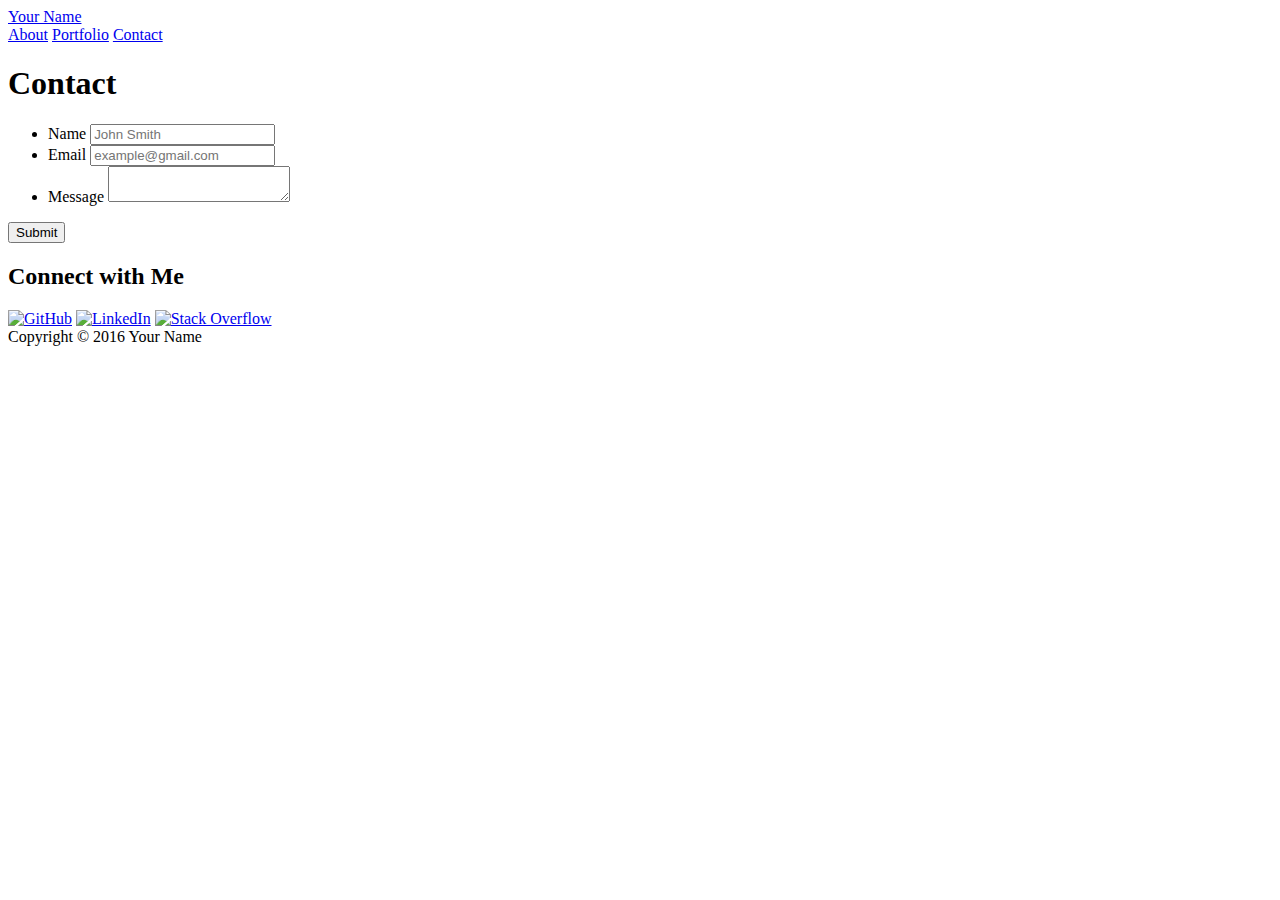
==== contact.html @ 95210d87 "3.0" ====
<!doctype html>
<html lang="en-us">

<head>
  <meta charset="UTF-8">
  <title>Contact | Your Name</title>
  <link rel="stylesheet" type="text/css" href="assets/css/reset.css">
  <link rel="stylesheet" type="text/css" href="assets/css/style.css">
</head>

<body>

  <header id="masthead">
    <div class="container">
      <a href="index.html" id="logo">Your Name</a>
      <nav>
        <a href="index.html">About</a>
        <a href="portfolio.html">Portfolio</a>
        <a href="contact.html">Contact</a>
      </nav>
    </div>
  </header>

  <div id="main-container" class="container">
    <section class="main-section">
      <h1>Contact</h1>

      <form id="contact-form">
        <ul>
          <li>
            <label for="name">Name</label>
            <input type="text" id="name" name="name" placeholder="John Smith" required="required">
          </li>
          <li>
            <label for="email">Email</label>
            <input type="email" id="email" name="email" placeholder="example@gmail.com" required="required">
          </li>
          <li>
            <label for="message">Message</label>
            <textarea id="message" name="message" required="required"></textarea>
          </li>
        </ul>
        <input type="submit">
      </form>

    </section>

    <section class="sidebar">
      <div id="connect">
        <h2>Connect with Me</h2>

        <a href="#"><img src="assets/images/github-128.png" class="social" alt="GitHub" /></a>
        <a href="#"><img src="assets/images/linkedin-128.png" class="social" alt="LinkedIn" /></a>
        <a href="#"><img src="assets/images/stackoverflow-128.png" class="social" alt="Stack Overflow" /></a>
      </div>
    </section>
  </div>

  <footer>
    <div class="container">
      Copyright &copy; 2016 Your Name
    </div>
  </footer>
</body>

</html>
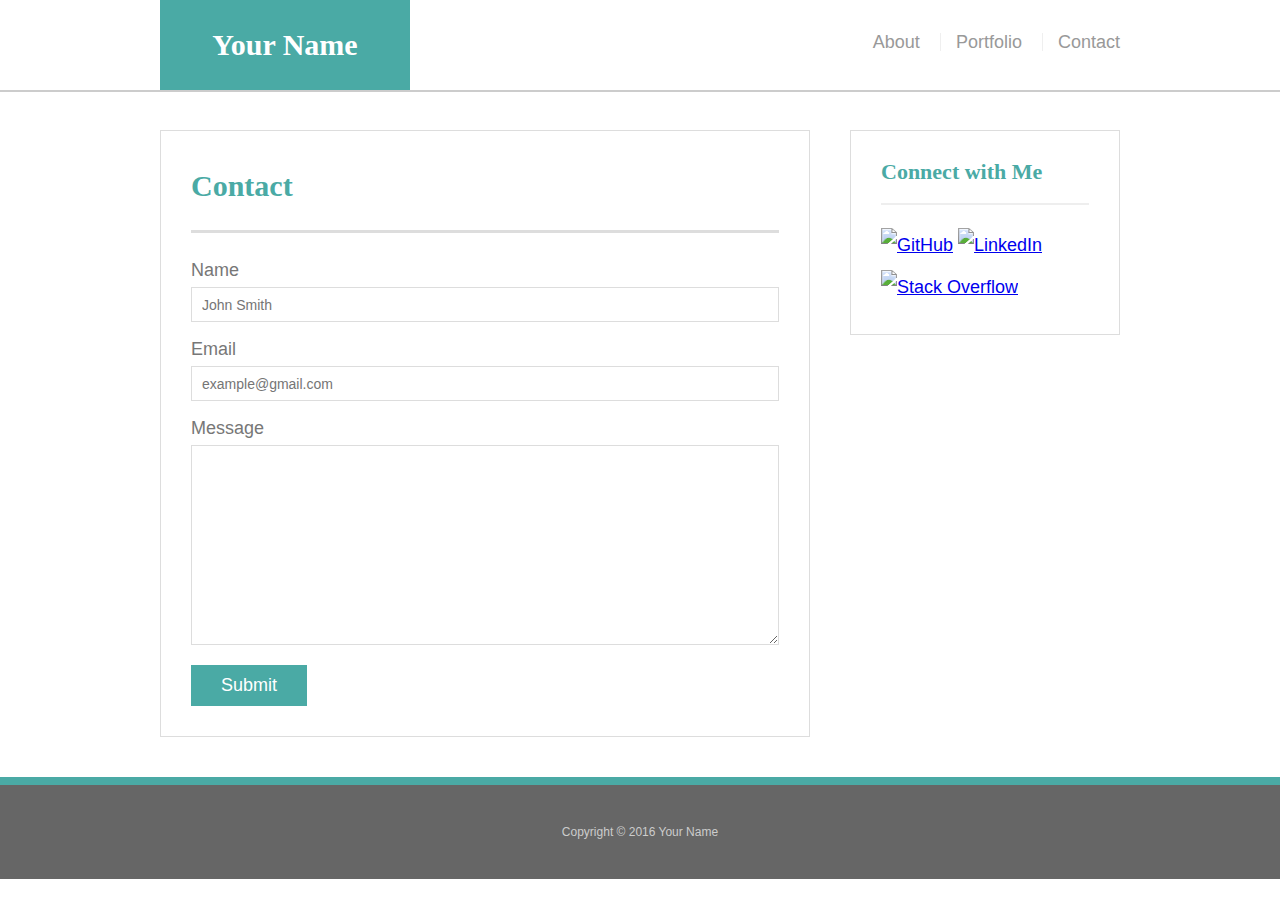
==== commit e540a5fe: "5.1" ====
--- a/contact.html
+++ b/contact.html
@@ -4,8 +4,8 @@
 <head>
   <meta charset="UTF-8">
   <title>Contact | Your Name</title>
-  <link rel="stylesheet" type="text/css" href="assets/css/reset.css">
-  <link rel="stylesheet" type="text/css" href="assets/css/style.css">
+  <link rel="stylesheet" type="text/css" href="Assets/css/reset.css">
+  <link rel="stylesheet" type="text/css" href="Assets/css/style.css">
 </head>
 
 <body>
@@ -49,9 +49,9 @@
       <div id="connect">
         <h2>Connect with Me</h2>
 
-        <a href="#"><img src="assets/images/github-128.png" class="social" alt="GitHub" /></a>
-        <a href="#"><img src="assets/images/linkedin-128.png" class="social" alt="LinkedIn" /></a>
-        <a href="#"><img src="assets/images/stackoverflow-128.png" class="social" alt="Stack Overflow" /></a>
+        <a href="#"><img src="Assets/images/github-128.png" class="social" alt="GitHub" /></a>
+        <a href="#"><img src="Assets/images/linkedin-128.png" class="social" alt="LinkedIn" /></a>
+        <a href="#"><img src="Assets/images/stackoverflow-128.png" class="social" alt="Stack Overflow" /></a>
       </div>
     </section>
   </div>
--- a/Assets/css/style.css
+++ b/Assets/css/style.css
@@ -0,0 +1,331 @@
+body {
+  font-family: Arial, "Helvetica Neue", Helvetica, sans-serif;
+  font-size: 18px;
+  line-height: 34px;
+  color: #777;
+  background: url("../images/concrete_seamless.png");
+}
+
+* {
+  box-sizing: border-box;
+}
+
+/* general */
+
+.container {
+  width: 100%;
+  max-width: 960px;
+  margin: 0 auto;
+  clear: both;
+}
+
+h1,
+h2,
+h3,
+p {
+  margin-bottom: 20px;
+}
+
+p:last-child {
+  margin-bottom: 0;
+}
+
+h1,
+h2,
+h3 {
+  font-family: Georgia, Times, "Times New Roman", serif;
+  font-weight: 700;
+  color: #4aaaa5;
+}
+
+h1 {
+  padding-bottom: 20px;
+  font-size: 30px;
+  line-height: 49px;
+  border-bottom: 3px solid #ddd;
+}
+
+h2,
+h3 {
+  font-size: 22px;
+}
+
+/* header */
+
+#masthead {
+  position: fixed;
+  z-index: 99;
+  width: 100%;
+  margin: 0 0 30px;
+  overflow: auto;
+  color: #fff;
+  background: #fff;
+  border-bottom: 2px solid #ccc;
+}
+
+#logo {
+  float: left;
+  width: 250px;
+  height: 90px;
+  font-family: Georgia, Times, "Times New Roman", serif;
+  font-size: 30px;
+  font-weight: 700;
+  line-height: 90px;
+  color: #fff;
+  text-align: center;
+  text-decoration: none;
+  background: #4aaaa5;
+}
+
+nav {
+  float: right;
+  margin-top: 25px;
+}
+
+nav a {
+  display: inline-block;
+  padding-left: 15px;
+  margin-left: 15px;
+  line-height: 18px;
+  color: #999;
+  text-decoration: none;
+  border-left: 1px solid #efefef;
+}
+
+nav a:first-child {
+  border-left: 0 none;
+}
+
+/* footer */
+
+footer {
+  padding: 30px 0;
+  clear: both;
+  font-size: 12px;
+  color: #fff;
+  color: #ccc;
+  text-align: center;
+  background: #666;
+  border-top: 8px solid #4aaaa5;
+}
+
+/* sidebar */
+
+.sidebar {
+  float: right;
+  width: 100%;
+  max-width: 270px;
+  padding: 30px;
+  margin-bottom: 20px;
+  background: #fff;
+  border: 1px solid #ddd;
+}
+
+h3,
+.sidebar h2 {
+  padding-bottom: 20px;
+  margin-bottom: 15px;
+  line-height: 22px;
+  border-bottom: 2px solid #eee;
+}
+
+.social {
+  width: 62px;
+  height: 62px;
+  margin-top: 8px;
+  margin-right: 5px;
+}
+
+.social:last-child {
+  margin-right: 0;
+}
+
+/* main */
+
+#main-container {
+  padding-top: 130px;
+}
+
+.main-section {
+  float: left;
+  width: 100%;
+  max-width: 650px;
+  padding: 30px;
+  margin: 0 0 40px;
+  background: #fff;
+  border: 1px solid #ddd;
+}
+
+/* portfolio page */
+
+.work {
+  position: relative;
+  float: left;
+  width: 274px;
+  margin: 20px 0 25px;
+  overflow: auto;
+}
+
+.work:nth-child(even) {
+  margin-right: 40px;
+}
+
+.work img {
+  width: 100%;
+  border: 0 none;
+  opacity: 0.8;
+}
+
+.work h3 {
+  position: absolute;
+  bottom: 20px;
+  width: 100%;
+  padding: 15px;
+  margin-bottom: 0;
+  font-weight: 300;
+  line-height: 30px;
+  color: #fff;
+  text-align: center;
+  background: #4aaaa5;
+  border-bottom: 0;
+}
+
+.auth-image {
+  float: left;
+  width: 200px;
+  height: auto;
+  margin-top: 10px;
+  margin-right: 25px;
+}
+
+/* contact page */
+
+#contact-form ul {
+  margin-bottom: 20px;
+}
+
+#contact-form li {
+  margin-bottom: 10px;
+}
+
+label,
+input[type=text],
+input[type=email],
+textarea {
+  display: block;
+  width: 100%;
+}
+
+input[type=text],
+input[type=email],
+textarea {
+  height: 35px;
+  padding: 0 10px;
+  font-size: 14px;
+  border: 1px solid #ddd;
+}
+
+textarea {
+  height: 200px;
+}
+
+input[type=submit] {
+  padding: 10px 30px;
+  font-size: 18px;
+  color: #fff;
+  cursor: pointer;
+  background: #4aaaa5;
+  border: 0 none;
+} 
+
+@media only screen and (max-width: 980px) {
+  .container {
+    padding:0 20px;
+    max-width: 768px;
+  }
+
+  #main-container {
+    padding-top: 130px;
+  }
+
+  .main-section {
+    max-width: 420px;
+  }
+
+  .work {
+    width: 100%;
+  }
+
+  .auth-image {
+    width: 100%;
+    margin-bottom: 20px;
+  }
+}
+
+
+@media only screen and (max-width: 768px) {
+  .main-section, .sidebar {
+    max-width: 100%;
+  }
+
+  #main.container {
+    overflow: auto;
+  }
+
+  .sidebar {
+    margin-bottom: 40px;
+  }
+
+  .work {
+    width: 47%;
+    margin-bottom: 10px;
+  }
+
+  .work:nth-child(even) {
+    margin-right: 0;
+  }
+
+  .work:nth-child(odd) {
+    float: right;
+  }
+
+  .auth-image {
+    width: 50%;
+  }
+}
+
+@media screen and (max-width:640px) {
+  #masthead {
+    position: static;
+    margin-bottom: 20px;
+  }
+
+  header.container {
+    padding: 0;
+  }
+
+  #main.container {
+    padding-top: 0;
+  }
+
+  #logo, .work, .auth-image  {
+    width: 100%;
+  }
+  
+  nav { 
+    text-align: center;
+    width: 100%;
+    margin: 15px 0;
+  }
+  
+  nav a {
+    width: 30%;
+    padding-left: 0;
+    margin-left: 0;
+  }
+ 
+}
+
+
+
+
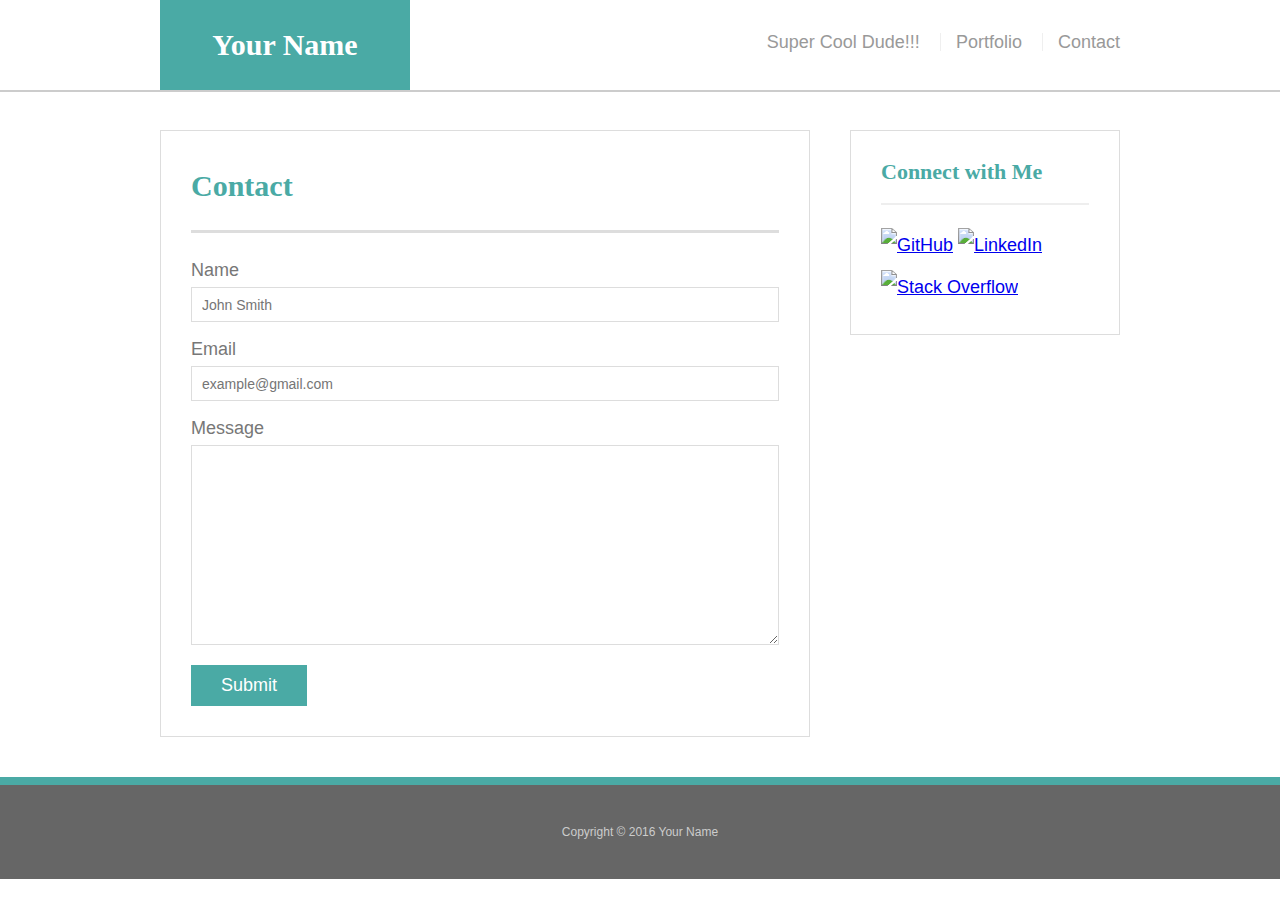
==== commit 63e7090e: "1.5" ====
--- a/contact.html
+++ b/contact.html
@@ -14,7 +14,7 @@
     <div class="container">
       <a href="index.html" id="logo">Your Name</a>
       <nav>
-        <a href="index.html">About</a>
+        <a href="index.html">Super Cool Dude!!!</a>
         <a href="portfolio.html">Portfolio</a>
         <a href="contact.html">Contact</a>
       </nav>
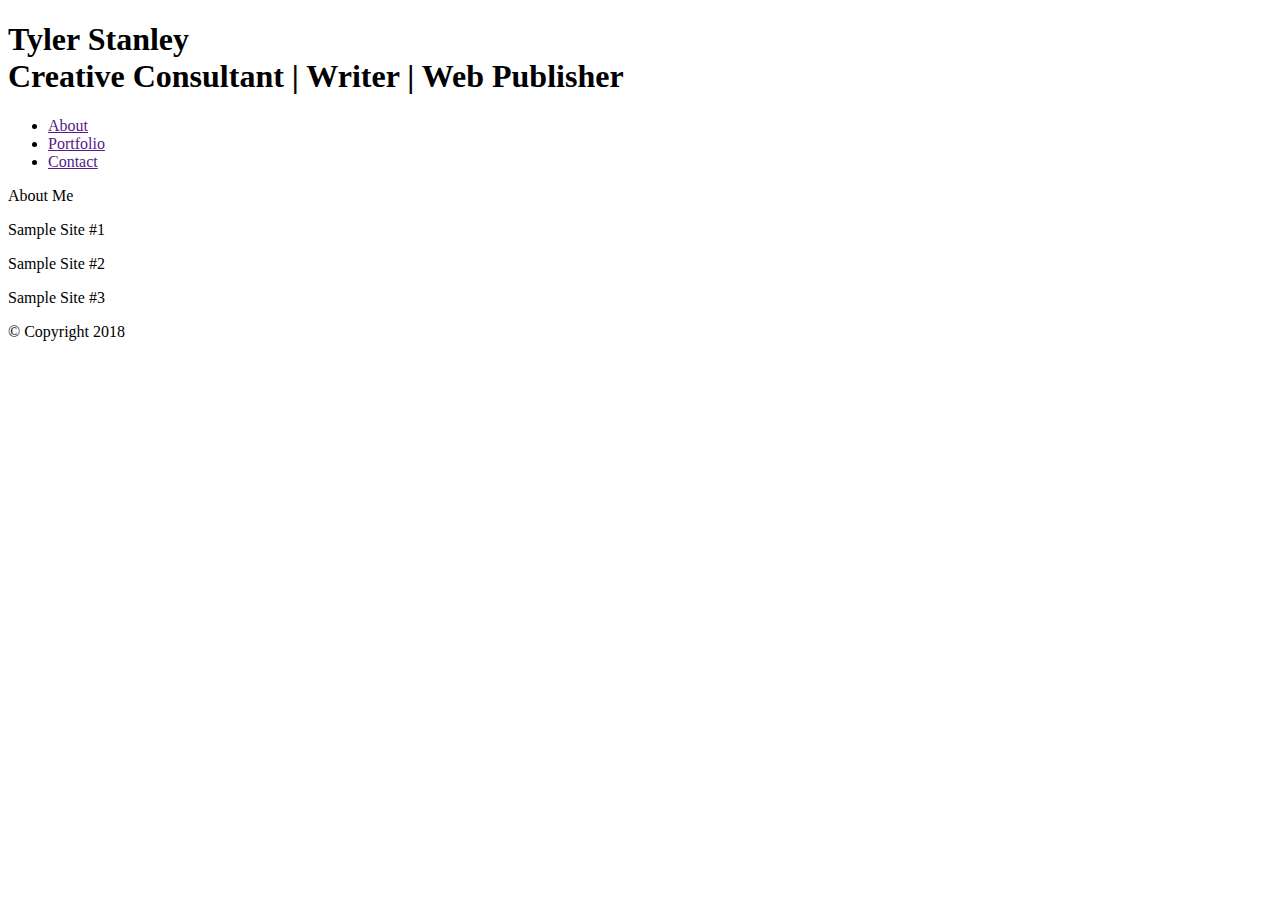
==== commit 272ae175: "1.5" ====
--- a/contact.html
+++ b/contact.html
@@ -1,66 +1,151 @@
-<!doctype html>
+<!DOCTYPE html>
 <html lang="en-us">
+  <head>
 
-<head>
-  <meta charset="UTF-8">
-  <title>Contact | Your Name</title>
-  <link rel="stylesheet" type="text/css" href="Assets/css/reset.css">
-  <link rel="stylesheet" type="text/css" href="Assets/css/style.css">
-</head>
+    <meta charset="UTF-8">
+    <meta name="viewport" content="width=device-width, initial-scale=1.0">
+    <meta http-equiv="X-UA-Compatible" content="ie=edge">
 
-<body>
+    <title>Tyler Stanley | About</title>
+    <!-- CSS stylesheet -->
+    <link href="assets/css/styles.css" type="text/css" rel="stylesheet"/>
+    <!-- Boostrap Stylesheet -->
+    <href="https://maxcdn.bootstrapcdn.com/bootstrap/4.0.0/css/bootstrap.min.css" integrity="sha384-Gn5384xqQ1aoWXA+058RXPxPg6fy4IWvTNh0E263XmFcJlSAwiGgFAW/dAiS6JXm" crossorigin="anonymous"/>
 
-  <header id="masthead">
-    <div class="container">
-      <a href="index.html" id="logo">Your Name</a>
-      <nav>
-        <a href="index.html">Super Cool Dude!!!</a>
-        <a href="portfolio.html">Portfolio</a>
-        <a href="contact.html">Contact</a>
-      </nav>
+  </head>
+
+
+  
+  <body>
+    <!-- Header -->
+      <div id="header">
+        <h1>
+          Tyler Stanley
+          <br>
+          Creative Consultant | Writer | Web Publisher
+        </h1>
+        <div id="nav">
+          <ul>
+            <li><a href="">About</a></li>
+            <li><a href="">Portfolio</a></li>
+            <li><a href="">Contact</a></li>
+          </ul>
+        </div>
+      </div>
+
+      <div id="content">
+        <div id="feature">
+          <p>About Me</p>
+      </div>
+  <!-- Sample Work -->
+      <div class="article column1">
+        <p>Sample Site #1</p>
+      </div>
+      <div class="article column2">
+          <p>Sample Site #2</p>
+      </div>
+      <div class="article column3">
+            <p>Sample Site #3</p>
+      </div>
+
+    <div id="footer">
+      <p>&copy; Copyright 2018</p>
     </div>
-  </header>
+  </body>
+</html>
 
-  <div id="main-container" class="container">
-    <section class="main-section">
-      <h1>Contact</h1>
+  
+      
+    <!-- <figure>
+      <img src="assets/imgs/IMG_6180.jpg" class ="background-image"
+      alt="Solana Beach" width="330" height="210"/>
+    </figure> -->
+    <!-- Start of navbar -->
+    <!-- <nav class="navbar navbar-default">
+      <div class="container-fluid navbar-custom">
 
-      <form id="contact-form">
-        <ul>
-          <li>
-            <label for="name">Name</label>
-            <input type="text" id="name" name="name" placeholder="John Smith" required="required">
-          </li>
-          <li>
-            <label for="email">Email</label>
-            <input type="email" id="email" name="email" placeholder="example@gmail.com" required="required">
-          </li>
-          <li>
-            <label for="message">Message</label>
-            <textarea id="message" name="message" required="required"></textarea>
-          </li>
-        </ul>
-        <input type="submit">
-      </form>
+        <!-- Brand and toggle get grouped for better mobile display -->
+        <!-- <div class="row">
+          <div class="navbar-header">
+            <button type="button" class="" data-toggle="collapse" data-target="#bs-example-navbar-collapse-1" aria-expanded="false">
+              <span class="sr-only">Toggle navigation</span>
+              <span class="icon-bar"></span>
+              <span class="icon-bar"></span>
+              <span class="icon-bar"></span>
+            </button>
+            <div class="col-xs-12 phone-nav">
+              <a class="navbar-brand" href="#" id="logo">Tyler Stanley | Portfolio</a>
+            </div>
+          </div>
 
-    </section>
+          <!-- Collect the nav links, forms, and other content for toggling -->
+          <!-- <div class="collapse navbar-collapse" id="bs-example-navbar-collapse-1">
+            <ul class="nav navbar-nav navbar-right navbar-right-custom">
+              <li><a href="contact.html">Contact</a></li>
+              <li><a href="portfolio.html">Portfolio</a></li>
+              <li><a href="index.html">About</a></li>
+            </ul>
+          </div><!-- /.navbar-collapse -->
+        </div>
+      </div><!-- /.container-fluid -->
+    </nav> 
+    <!-- End of navbar -->
 
-    <section class="sidebar">
-      <div id="connect">
-        <h2>Connect with Me</h2>
+    <!-- Start of content wrap -->
+    <!-- <div class="wrap">
+      <div class="container">
+        <section class="row">
+          <div class="col-md-8">
+            <article class="about-me-content">
+              <h1 class="about-me-header">About Me</h1>
+              <hr class="about-me-hr"/>
+              <img src="assets/imgs/natebeach.jpeg" alt="" id="nate-image"/>
+              <p>Lorem ipsum dolor sit amet, consectetur adipisicing elit, sed do eiusmod tempor incididunt ut labore et dolore magna aliqua. Ut enim ad minim veniam, quis nostrud exercitation ullamco laboris nisi ut aliquip ex ea commodo consequat. Duis aute irure dolor in reprehenderit in voluptate velit esse cillum dolore eu fugiat nulla pariatur. Excepteur sint occaecat cupidatat non proident, sunt in culpa qui officia deserunt mollit anim id est laborum.</p>
+              <br />
+              <p>Lorem ipsum dolor sit amet, consectetur adipisicing elit, sed do eiusmod tempor incididunt ut labore et dolore magna aliqua. Ut enim ad minim veniam, quis nostrud exercitation ullamco laboris nisi ut aliquip ex ea commodo consequat.</p>
+            </article>
+          </div>
+          <div class="col-md-4"> -->
 
-        <a href="#"><img src="Assets/images/github-128.png" class="social" alt="GitHub" /></a>
-        <a href="#"><img src="Assets/images/linkedin-128.png" class="social" alt="LinkedIn" /></a>
-        <a href="#"><img src="Assets/images/stackoverflow-128.png" class="social" alt="Stack Overflow" /></a>
+            <!-- Start of Connect With Me Area -->
+            <!-- <section id="connect-with-me-area">
+                <div class="connect-with-me-content">
+                  <h1 class="connect-with-me-header">Connect With Me</h1>
+                  <hr />
+                  <div id="images">
+                    <img src="assets/imgs/github.png" alt="" class="connect-with-me-photo">
+                    <img src="assets/imgs/linkedin.png" alt="" class="connect-with-me-photo">
+                    <img src="assets/imgs/stackover2.png" alt="" class="connect-with-me-photo">
+                  </div>
+                </div>
+              </section> --> 
+            <!-- End of the Connect With Me Area -->
+
+          <!-- </div>
+        </section>
       </div>
-    </section>
-  </div>
+    </div> -->
+    <!-- End of content wrap -->
 
-  <footer>
-    <div class="container">
-      Copyright &copy; 2016 Your Name
-    </div>
-  </footer>
-</body>
+    <!-- Start of footer -->
+    <!-- <footer class="footer">
+      <div class="two-toned-footer-color"></div>
+      <p class="text-muted text-muted-footer text-center">
+        &copy; Copyright 2017 Your Name
+      </p>
+    </footer> --> 
+    <!-- End of footer -->
 
-</html>+    <!-- jQuery CDN -->
+    
+
+    <!-- Bootstrap CDN -->
+    <script
+  src="http://code.jquery.com/jquery-3.3.1.min.js"
+  integrity="sha256-FgpCb/KJQlLNfOu91ta32o/NMZxltwRo8QtmkMRdAu8="
+  crossorigin="anonymous"></script>
+
+  
+    <script src="https://maxcdn.bootstrapcdn.com/bootstrap/3.3.7/js/bootstrap.min.js" integrity="sha384-Tc5IQib027qvyjSMfHjOMaLkfuWVxZxUPnCJA7l2mCWNIpG9mGCD8wGNIcPD7Txa" crossorigin="anonymous"></script>
+
+
